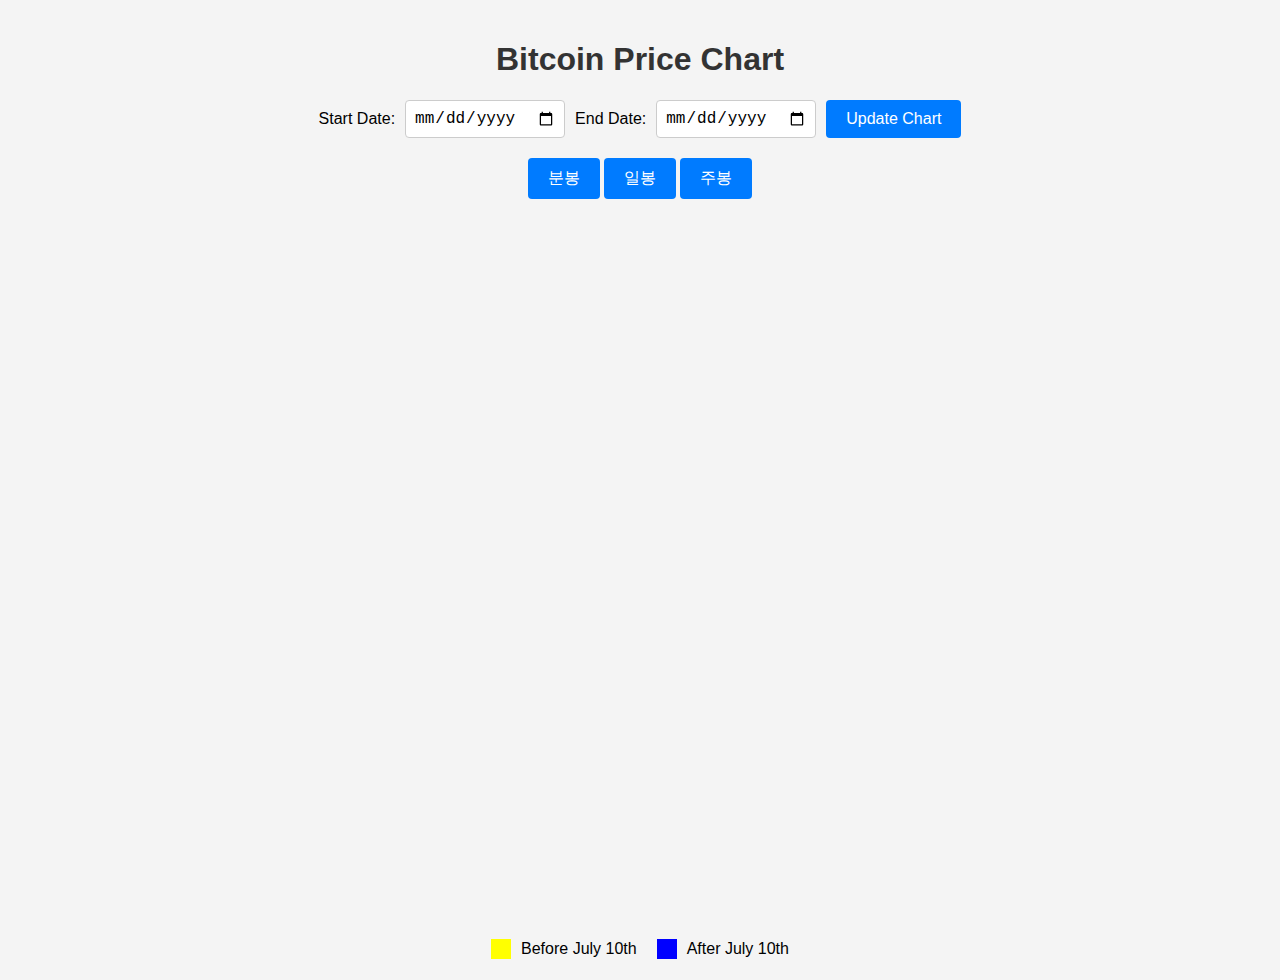
==== app/templates/visualization.html @ 61f28191 "add frontend" ====
<!DOCTYPE html>
<html lang="en">
<head>
    <meta charset="UTF-8">
    <meta name="viewport" content="width=device-width, initial-scale=1.0">
    <title>Candlestick Chart</title>
    <script src="https://cdn.plot.ly/plotly-latest.min.js"></script>
    <style>
        body {
            font-family: Arial, sans-serif;
            margin: 0;
            padding: 20px;
            background-color: #f4f4f4;
            display: flex;
            flex-direction: column;
            align-items: center;
        }

        h1 {
            color: #333;
        }

        #controls {
            margin-bottom: 20px;
            display: flex;
            gap: 10px;
            align-items: center;
        }

        input[type="date"] {
            padding: 8px;
            border: 1px solid #ccc;
            border-radius: 4px;
            font-size: 16px;
        }

        button {
            padding: 10px 20px;
            background-color: #007bff;
            color: white;
            border: none;
            border-radius: 4px;
            font-size: 16px;
            cursor: pointer;
            transition: background-color 0.3s ease;
        }

        button:hover {
            background-color: #0056b3;
        }

        #candlestick-chart {
            width: 100%;
            max-width: 1200px;
            height: 80vh; /* 화면 크기에 따라 반응형 크기 */
        }

        #legend {
            margin-top: 20px;
            display: flex;
            flex-direction: row;
            gap: 20px;
        }

        .legend-item {
            display: flex;
            align-items: center;
            gap: 10px;
        }

        .legend-color-box {
            width: 20px;
            height: 20px;
        }
    </style>
</head>
<body>
    <h1>Bitcoin Price Chart</h1>
    
    <div id="controls">
        <!-- 날짜 범위 선택 -->
        <label for="start-date">Start Date:</label>
        <input type="date" id="start-date">
        
        <label for="end-date">End Date:</label>
        <input type="date" id="end-date">
        
        <button onclick="updateChart()">Update Chart</button>
    </div>
    
    <div id="timeframe-controls">
        <button onclick="updateChart('minute')">분봉</button>
        <button onclick="updateChart('day')">일봉</button>
        <button onclick="updateChart('week')">주봉</button>
    </div>

    <div id="candlestick-chart"></div>

    <div id="legend">
        <div class="legend-item">
            <div class="legend-color-box" style="background-color: yellow;"></div>
            <span>Before July 10th</span>
        </div>
        <div class="legend-item">
            <div class="legend-color-box" style="background-color: blue;"></div>
            <span>After July 10th</span>
        </div>
    </div>
    
    <script>
        async function fetchData(startDate = null, endDate = null) {
            const response = await fetch('/predict');
            const json = await response.json();
            let data = json.data;

            // 날짜 범위가 설정되었을 때 데이터 필터링
            if (startDate && endDate) {
                data = data.filter(row => row.Date >= startDate && row.Date <= endDate);
            }

            return data;
        }

        function aggregateData(data, timeframe) {
            let aggregatedData = [];

            // 데이터 그룹화를 위한 기준 생성
            let currentGroup = null;
            let currentGroupData = {
                Date: null,
                Open: null,
                High: -Infinity,
                Low: Infinity,
                Close: null,
                Volume: 0
            };

            data.forEach(row => {
                const rowDate = new Date(row.Date);

                if (timeframe === 'minute') {
                    rowDate.setSeconds(0, 0);
                } else if (timeframe === 'day') {
                    rowDate.setHours(0, 0, 0, 0);
                } else if (timeframe === 'week') {
                    rowDate.setHours(0, 0, 0, 0);
                    rowDate.setDate(rowDate.getDate() - rowDate.getDay()); // 주간 데이터는 주 시작일로 설정
                }

                const groupIdentifier = rowDate.getTime(); // 현재 그룹을 식별하기 위한 고유 값

                if (currentGroup !== groupIdentifier) {
                    // 새로운 그룹을 시작
                    if (currentGroup !== null) {
                        aggregatedData.push(currentGroupData);
                    }
                    currentGroup = groupIdentifier;
                    currentGroupData = {
                        Date: rowDate.toISOString(),
                        Open: row.Open,
                        High: row.High,
                        Low: row.Low,
                        Close: row.Close,
                        Volume: row.Volume
                    };
                } else {
                    // 기존 그룹 업데이트
                    currentGroupData.High = Math.max(currentGroupData.High, row.High);
                    currentGroupData.Low = Math.min(currentGroupData.Low, row.Low);
                    currentGroupData.Close = row.Close;
                    currentGroupData.Volume += row.Volume;
                }
            });

            // 마지막 그룹 추가
            if (currentGroup !== null) {
                aggregatedData.push(currentGroupData);
            }

            return aggregatedData;
        }

        async function updateChart(timeframe = 'minute') {
            const startDate = document.getElementById('start-date').value;
            const endDate = document.getElementById('end-date').value;
            const data = await fetchData(startDate, endDate);
            const aggregatedData = aggregateData(data, timeframe);

            // 데이터가 충분한지 확인
            if (aggregatedData.length === 0) {
                document.getElementById('candlestick-chart').innerHTML = "<p>No data available for the selected date range.</p>";
                return;
            }

            const dates = aggregatedData.map(row => row.Date);
            const opens = aggregatedData.map(row => row.Open);
            const highs = aggregatedData.map(row => row.High);
            const lows = aggregatedData.map(row => row.Low);
            const closes = aggregatedData.map(row => row.Close);

            // 색상을 기준으로 데이터를 나누기 위한 기준 날짜 설정
            const splitDate = new Date("2024-07-10T00:00:00");

            const traceBefore = {
                x: dates.filter((date, i) => new Date(date) < splitDate),
                close: closes.filter((close, i) => new Date(dates[i]) < splitDate),
                decreasing: {line: {color: 'red'}},
                high: highs.filter((high, i) => new Date(dates[i]) < splitDate),
                increasing: {line: {color: 'green'}},
                line: {color: 'yellow'},  // 노란색으로 표시
                low: lows.filter((low, i) => new Date(dates[i]) < splitDate),
                open: opens.filter((open, i) => new Date(dates[i]) < splitDate),
                type: 'candlestick',
                xaxis: 'x',
                yaxis: 'y',
                name: 'Before July 10th'
            };

            const traceAfter = {
                x: dates.filter((date, i) => new Date(date) >= splitDate),
                close: closes.filter((close, i) => new Date(dates[i]) >= splitDate),
                decreasing: {line: {color: 'red'}},
                high: highs.filter((high, i) => new Date(dates[i]) >= splitDate),
                increasing: {line: {color: 'green'}},
                line: {color: 'blue'},  // 파란색으로 표시
                low: lows.filter((low, i) => new Date(dates[i]) >= splitDate),
                open: opens.filter((open, i) => new Date(dates[i]) >= splitDate),
                type: 'candlestick',
                xaxis: 'x',
                yaxis: 'y',
                name: 'After July 10th'
            };

            const layout = {
                title: 'Bitcoin Price',
                xaxis: {title: 'Date'},
                yaxis: {title: 'Price'},
                showlegend: true, // 범례 추가
                responsive: true  // 반응형 차트 설정
            };

            Plotly.newPlot('candlestick-chart', [traceBefore, traceAfter], layout);
        }

        // 페이지 로드 시 차트 초기화
        updateChart();
    </script>
</body>
</html>
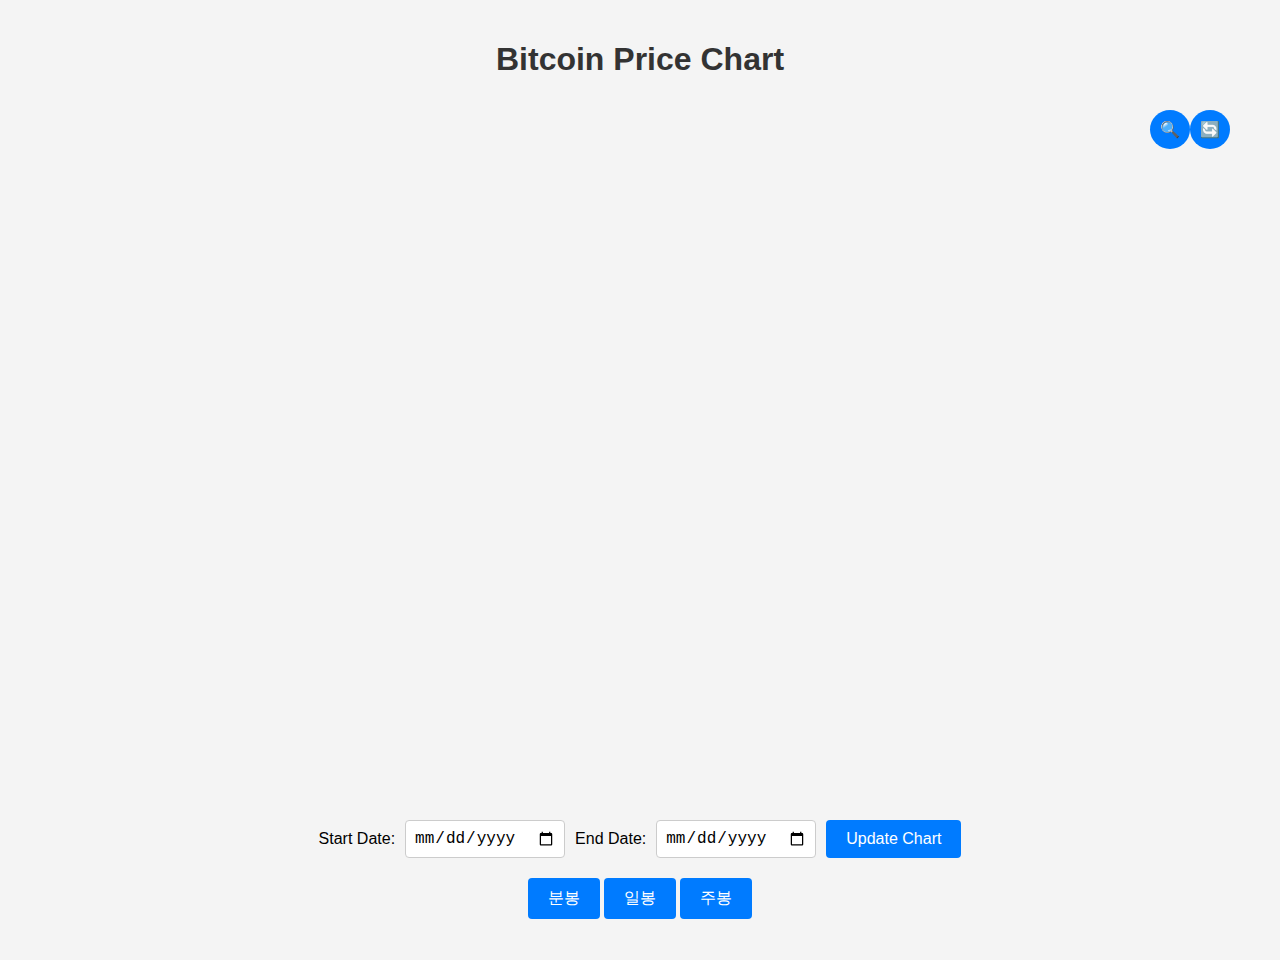
==== commit a90559d5: "change os" ====
--- a/app/templates/visualization.html
+++ b/app/templates/visualization.html
@@ -55,6 +55,10 @@
             height: 80vh; /* 화면 크기에 따라 반응형 크기 */
         }
 
+        #timeframe-controls {
+            margin-bottom: 20px;
+        }
+
         #legend {
             margin-top: 20px;
             display: flex;
@@ -71,14 +75,50 @@
         .legend-color-box {
             width: 20px;
             height: 20px;
+        }
+        #chart-container {
+        position: relative;
+        width: 100%;
+        max-width: 1200px;
+        height: 80vh;
+        margin: 0 auto;
+    }
+
+        /* 돋보기 및 축소 버튼을 차트의 오른쪽 위로 배치 */
+        #zoom-button, #reset-button {
+            position: absolute;
+            top: 10px;
+            padding: 10px;
+            background-color: #007bff;
+            color: white;
+            border: none;
+            border-radius: 50%;
+            font-size: 16px;
+            cursor: pointer;
+            z-index: 10; /* 버튼이 차트 위에 나타나도록 설정 */
+        }
+
+        #zoom-button {
+            right: 50px; /* 오른쪽에서 약간 왼쪽으로 */
+        }
+
+        #reset-button {
+            right: 10px; /* 오른쪽 끝에 위치 */
         }
     </style>
 </head>
 <body>
     <h1>Bitcoin Price Chart</h1>
-    
+    <!-- 차트 컨테이너 추가 -->
+    <div id="chart-container">
+        <!-- 돋보기 버튼 추가 -->
+        <button id="zoom-button" onclick="zoomToThreeMonths()">🔍</button>
+        <button id="reset-button" onclick="resetChart()">🔄</button>
+
+        <div id="candlestick-chart"></div>
+    </div>
+
     <div id="controls">
-        <!-- 날짜 범위 선택 -->
         <label for="start-date">Start Date:</label>
         <input type="date" id="start-date">
         
@@ -89,161 +129,91 @@
     </div>
     
     <div id="timeframe-controls">
-        <button onclick="updateChart('minute')">분봉</button>
-        <button onclick="updateChart('day')">일봉</button>
-        <button onclick="updateChart('week')">주봉</button>
+        <button onclick="setTimeframe('minute')">분봉</button>
+        <button onclick="setTimeframe('day')">일봉</button>
+        <button onclick="setTimeframe('week')">주봉</button>
     </div>
 
-    <div id="candlestick-chart"></div>
-
-    <div id="legend">
-        <div class="legend-item">
-            <div class="legend-color-box" style="background-color: yellow;"></div>
-            <span>Before July 10th</span>
-        </div>
-        <div class="legend-item">
-            <div class="legend-color-box" style="background-color: blue;"></div>
-            <span>After July 10th</span>
-        </div>
-    </div>
-    
     <script>
-        async function fetchData(startDate = null, endDate = null) {
-            const response = await fetch('/predict');
-            const json = await response.json();
-            let data = json.data;
-
-            // 날짜 범위가 설정되었을 때 데이터 필터링
-            if (startDate && endDate) {
-                data = data.filter(row => row.Date >= startDate && row.Date <= endDate);
-            }
-
-            return data;
-        }
-
-        function aggregateData(data, timeframe) {
-            let aggregatedData = [];
-
-            // 데이터 그룹화를 위한 기준 생성
-            let currentGroup = null;
-            let currentGroupData = {
-                Date: null,
-                Open: null,
-                High: -Infinity,
-                Low: Infinity,
-                Close: null,
-                Volume: 0
-            };
-
-            data.forEach(row => {
-                const rowDate = new Date(row.Date);
-
-                if (timeframe === 'minute') {
-                    rowDate.setSeconds(0, 0);
-                } else if (timeframe === 'day') {
-                    rowDate.setHours(0, 0, 0, 0);
-                } else if (timeframe === 'week') {
-                    rowDate.setHours(0, 0, 0, 0);
-                    rowDate.setDate(rowDate.getDate() - rowDate.getDay()); // 주간 데이터는 주 시작일로 설정
-                }
-
-                const groupIdentifier = rowDate.getTime(); // 현재 그룹을 식별하기 위한 고유 값
-
-                if (currentGroup !== groupIdentifier) {
-                    // 새로운 그룹을 시작
-                    if (currentGroup !== null) {
-                        aggregatedData.push(currentGroupData);
-                    }
-                    currentGroup = groupIdentifier;
-                    currentGroupData = {
-                        Date: rowDate.toISOString(),
-                        Open: row.Open,
-                        High: row.High,
-                        Low: row.Low,
-                        Close: row.Close,
-                        Volume: row.Volume
-                    };
-                } else {
-                    // 기존 그룹 업데이트
-                    currentGroupData.High = Math.max(currentGroupData.High, row.High);
-                    currentGroupData.Low = Math.min(currentGroupData.Low, row.Low);
-                    currentGroupData.Close = row.Close;
-                    currentGroupData.Volume += row.Volume;
-                }
-            });
-
-            // 마지막 그룹 추가
-            if (currentGroup !== null) {
-                aggregatedData.push(currentGroupData);
-            }
-
-            return aggregatedData;
-        }
-
-        async function updateChart(timeframe = 'minute') {
-            const startDate = document.getElementById('start-date').value;
-            const endDate = document.getElementById('end-date').value;
-            const data = await fetchData(startDate, endDate);
-            const aggregatedData = aggregateData(data, timeframe);
-
-            // 데이터가 충분한지 확인
-            if (aggregatedData.length === 0) {
-                document.getElementById('candlestick-chart').innerHTML = "<p>No data available for the selected date range.</p>";
-                return;
-            }
-
-            const dates = aggregatedData.map(row => row.Date);
-            const opens = aggregatedData.map(row => row.Open);
-            const highs = aggregatedData.map(row => row.High);
-            const lows = aggregatedData.map(row => row.Low);
-            const closes = aggregatedData.map(row => row.Close);
-
-            // 색상을 기준으로 데이터를 나누기 위한 기준 날짜 설정
-            const splitDate = new Date("2024-07-10T00:00:00");
-
-            const traceBefore = {
-                x: dates.filter((date, i) => new Date(date) < splitDate),
-                close: closes.filter((close, i) => new Date(dates[i]) < splitDate),
-                decreasing: {line: {color: 'red'}},
-                high: highs.filter((high, i) => new Date(dates[i]) < splitDate),
-                increasing: {line: {color: 'green'}},
-                line: {color: 'yellow'},  // 노란색으로 표시
-                low: lows.filter((low, i) => new Date(dates[i]) < splitDate),
-                open: opens.filter((open, i) => new Date(dates[i]) < splitDate),
-                type: 'candlestick',
-                xaxis: 'x',
-                yaxis: 'y',
-                name: 'Before July 10th'
-            };
-
-            const traceAfter = {
-                x: dates.filter((date, i) => new Date(date) >= splitDate),
-                close: closes.filter((close, i) => new Date(dates[i]) >= splitDate),
-                decreasing: {line: {color: 'red'}},
-                high: highs.filter((high, i) => new Date(dates[i]) >= splitDate),
-                increasing: {line: {color: 'green'}},
-                line: {color: 'blue'},  // 파란색으로 표시
-                low: lows.filter((low, i) => new Date(dates[i]) >= splitDate),
-                open: opens.filter((open, i) => new Date(dates[i]) >= splitDate),
-                type: 'candlestick',
-                xaxis: 'x',
-                yaxis: 'y',
-                name: 'After July 10th'
-            };
-
-            const layout = {
-                title: 'Bitcoin Price',
-                xaxis: {title: 'Date'},
-                yaxis: {title: 'Price'},
-                showlegend: true, // 범례 추가
-                responsive: true  // 반응형 차트 설정
-            };
-
-            Plotly.newPlot('candlestick-chart', [traceBefore, traceAfter], layout);
-        }
-
-        // 페이지 로드 시 차트 초기화
+let selectedTimeframe = 'week';
+let zoomedStartDate = null;
+let zoomedEndDate = null;
+
+function setTimeframe(timeframe) {
+    selectedTimeframe = timeframe;
+    if (zoomedStartDate && zoomedEndDate) {
+        // 최근 3개월의 데이터로 차트를 업데이트
+        updateChart(zoomedStartDate, zoomedEndDate);
+    } else {
         updateChart();
+    }
+}
+
+async function fetchData(startDate = null, endDate = null) {
+    let url = `/predict?timeframe=${selectedTimeframe}`;
+    if (startDate && endDate) {
+        url += `&start_date=${startDate}&end_date=${endDate}`;
+    }
+    const response = await fetch(url);
+    const json = await response.json();
+    return json.data;
+}
+
+async function updateChart(startDate = null, endDate = null) {
+    const data = await fetchData(startDate, endDate);
+
+    // 데이터가 충분한지 확인
+    if (data.length === 0) {
+        document.getElementById('candlestick-chart').innerHTML = "<p>No data available for the selected date range.</p>";
+        return;
+    }
+
+    const dates = data.map(row => row.Date);
+    const opens = data.map(row => row.Open);
+    const highs = data.map(row => row.High);
+    const lows = data.map(row => row.Low);
+    const closes = data.map(row => row.Close);
+
+    const trace = {
+        x: dates,
+        close: closes,
+        decreasing: {line: {color: 'red'}},
+        high: highs,
+        increasing: {line: {color: 'green'}},
+        low: lows,
+        open: opens,
+        type: 'candlestick',
+        xaxis: 'x',
+        yaxis: 'y'
+    };
+
+    const layout = {
+        title: `Bitcoin Price - ${selectedTimeframe.toUpperCase()}`,
+        xaxis: {title: 'Date'},
+        yaxis: {title: 'Price'},
+        showlegend: true,
+        responsive: true
+    };
+
+    Plotly.newPlot('candlestick-chart', [trace], layout);
+}
+
+async function zoomToThreeMonths() {
+    selectedTimeframe = 'day';  // 일봉으로 설정
+    const endDate = new Date();
+    const startDate = new Date();
+    startDate.setMonth(endDate.getMonth() - 3);
+
+    // 날짜를 'YYYY-MM-DD' 형식으로 변환
+    zoomedStartDate = startDate.toISOString().split('T')[0];
+    zoomedEndDate = endDate.toISOString().split('T')[0];
+
+    // 일봉으로 최근 3개월 데이터로 차트를 업데이트
+    updateChart(zoomedStartDate, zoomedEndDate);
+}
+
+// 페이지 로드 시 차트 초기화 (기본: 주봉, 최근 1년치 데이터)
+updateChart();
     </script>
 </body>
 </html>
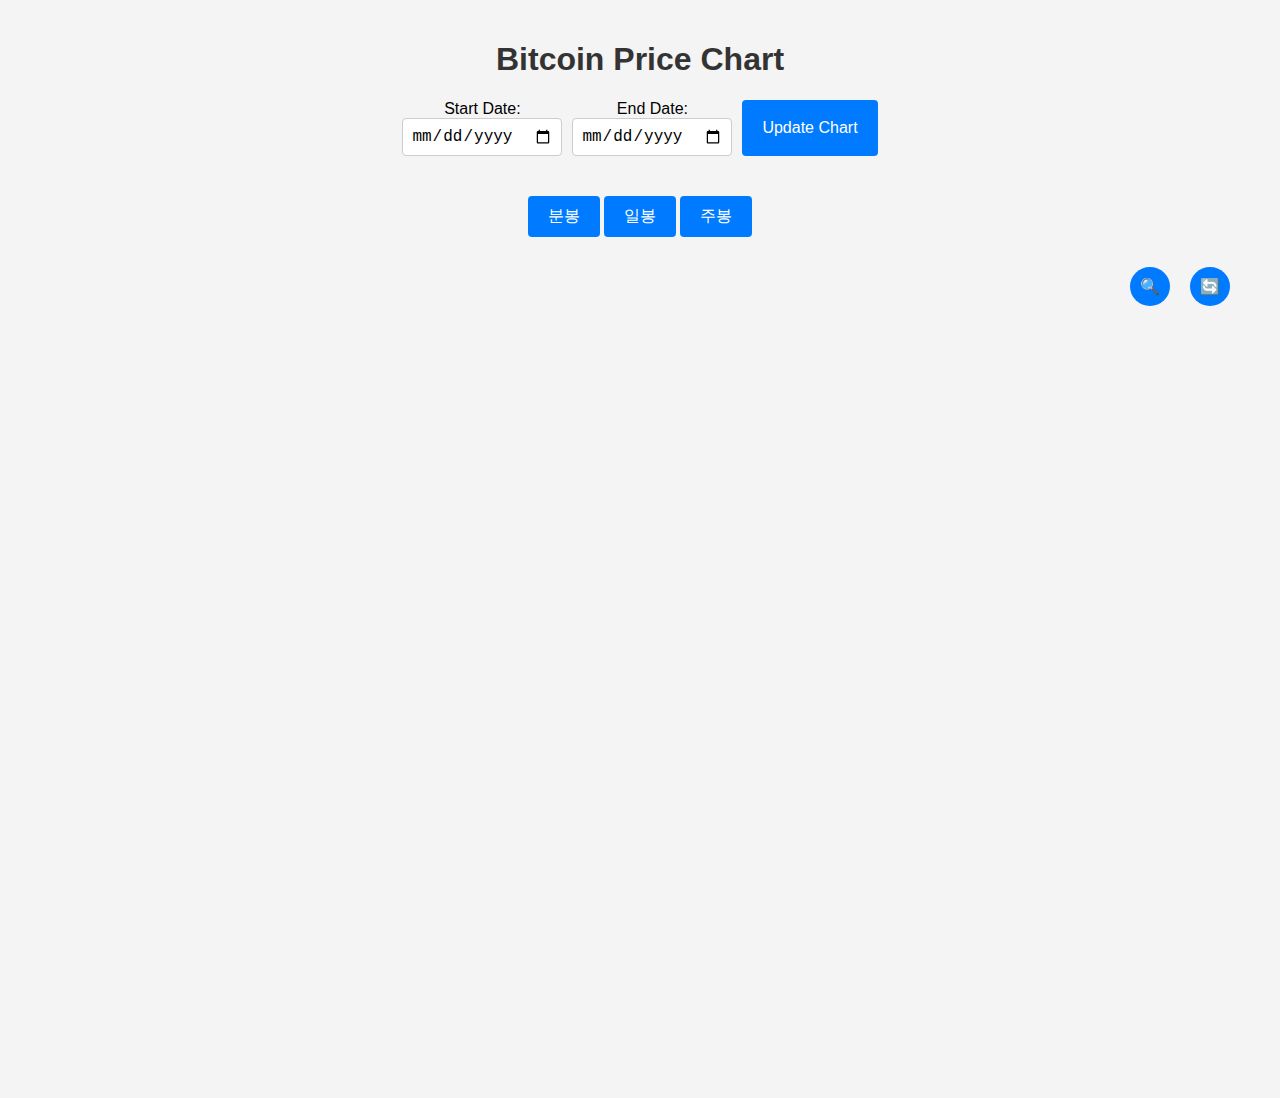
==== commit 077fbc04: "edit front end" ====
--- a/app/templates/visualization.html
+++ b/app/templates/visualization.html
@@ -77,12 +77,12 @@
             height: 20px;
         }
         #chart-container {
-        position: relative;
-        width: 100%;
-        max-width: 1200px;
-        height: 80vh;
-        margin: 0 auto;
-    }
+            position: relative;
+            width: 100%;
+            max-width: 1200px;
+            height: 80vh;
+            margin: 0 auto;
+        }
 
         /* 돋보기 및 축소 버튼을 차트의 오른쪽 위로 배치 */
         #zoom-button, #reset-button {
@@ -99,121 +99,217 @@
         }
 
         #zoom-button {
-            right: 50px; /* 오른쪽에서 약간 왼쪽으로 */
+            right: 70px; /* 오른쪽에서 약간 왼쪽으로 */
         }
 
         #reset-button {
             right: 10px; /* 오른쪽 끝에 위치 */
         }
+        #controls {
+    margin-bottom: 20px;
+    display: flex;
+    justify-content: center;
+    gap: 20px;
+    flex-wrap: wrap; /* 버튼과 입력 필드가 겹치지 않도록 수정 */
+}
+
+#candlestick-chart {
+    width: 100%;
+    max-width: 1200px;
+    height: 60vh; /* 차트 크기 조정 */
+}
+
+#rsi-chart {
+    width: 100%;
+    max-width: 1200px;
+    height: 30vh; /* RSI 차트 크기 조정 */
+    margin-top: 30px; /* 차트 간격 추가 */
+}
+
+#chart-container {
+    position: relative;
+    width: 100%;
+    max-width: 1200px;
+    margin: 0 auto;
+}
     </style>
 </head>
-<body>
+<body>    
     <h1>Bitcoin Price Chart</h1>
+    <div id="controls">
+        <div style="display: flex; flex-wrap: wrap; gap: 10px; justify-content: center;">
+            <div style="display: flex; flex-direction: column; align-items: center;">
+                <label for="start-date">Start Date:</label>
+                <input type="date" id="start-date">
+            </div>
+            
+            <div style="display: flex; flex-direction: column; align-items: center;">
+                <label for="end-date">End Date:</label>
+                <input type="date" id="end-date">
+            </div>
+            
+            <button onclick="updateChart()">Update Chart</button>
+        </div>
+    </div>
+
+    <div id="timeframe-controls" style="text-align: center; margin-top: 20px;">
+        <button onclick="setTimeframe('minute')">분봉</button>
+        <button onclick="setTimeframe('day')">일봉</button>
+        <button onclick="setTimeframe('week')">주봉</button>
+    </div>
     <!-- 차트 컨테이너 추가 -->
     <div id="chart-container">
         <!-- 돋보기 버튼 추가 -->
         <button id="zoom-button" onclick="zoomToThreeMonths()">🔍</button>
+        <!-- 축소 버튼 추가 -->
         <button id="reset-button" onclick="resetChart()">🔄</button>
-
         <div id="candlestick-chart"></div>
+        <div id="rsi-chart" style="margin-top: 30px;"></div> <!-- RSI 차트를 위한 div 추가 -->
     </div>
 
-    <div id="controls">
-        <label for="start-date">Start Date:</label>
-        <input type="date" id="start-date">
-        
-        <label for="end-date">End Date:</label>
-        <input type="date" id="end-date">
-        
-        <button onclick="updateChart()">Update Chart</button>
-    </div>
     
-    <div id="timeframe-controls">
-        <button onclick="setTimeframe('minute')">분봉</button>
-        <button onclick="setTimeframe('day')">일봉</button>
-        <button onclick="setTimeframe('week')">주봉</button>
-    </div>
-
     <script>
-let selectedTimeframe = 'week';
-let zoomedStartDate = null;
-let zoomedEndDate = null;
-
-function setTimeframe(timeframe) {
-    selectedTimeframe = timeframe;
-    if (zoomedStartDate && zoomedEndDate) {
-        // 최근 3개월의 데이터로 차트를 업데이트
-        updateChart(zoomedStartDate, zoomedEndDate);
-    } else {
+        let selectedTimeframe = 'week';
+        let zoomedStartDate = null;
+        let zoomedEndDate = null;
+
+        function setTimeframe(timeframe) {
+            selectedTimeframe = timeframe;
+            if (zoomedStartDate && zoomedEndDate) {
+                updateChart(zoomedStartDate, zoomedEndDate);
+            } else {
+                updateChart();
+            }
+        }
+
+        async function fetchData(startDate = null, endDate = null) {
+            let url = `/predict?timeframe=${selectedTimeframe}`;
+            if (startDate && endDate) {
+                url += `&start_date=${startDate}&end_date=${endDate}`;
+            }
+            const response = await fetch(url);
+            const json = await response.json();
+            return json.data;
+        }
+
+        async function updateChart(startDate = null, endDate = null) {
+            const selectedStartDate = document.getElementById('start-date').value || startDate;
+            const selectedEndDate = document.getElementById('end-date').value || endDate;
+
+            const data = await fetchData(selectedStartDate, selectedEndDate);
+
+            if (data.length === 0) {
+                document.getElementById('candlestick-chart').innerHTML = "<p>No data available for the selected date range.</p>";
+                return;
+            }
+
+            const dates = data.map(row => row.Date);
+            const opens = data.map(row => row.Open);
+            const highs = data.map(row => row.High);
+            const lows = data.map(row => row.Low);
+            const closes = data.map(row => row.Close);
+            const volumes = data.map(row => row.Volume);
+            const ma20 = data.map(row => row.MA20);
+            const ma60 = data.map(row => row.MA60);
+            const rsi = data.map(row => row.RSI);
+
+            const traceCandlestick = {
+                x: dates,
+                close: closes,
+                decreasing: {line: {color: 'red'}},
+                high: highs,
+                increasing: {line: {color: 'blue'}},
+                low: lows,
+                open: opens,
+                type: 'candlestick',
+                xaxis: 'x',
+                yaxis: 'y'
+            };
+
+            const traceVolume = {
+                x: dates,
+                y: volumes,
+                type: 'bar',
+                yaxis: 'y2',
+                marker: {color: 'rgba(100, 150, 250, 0.4)'},
+                name: 'Volume'
+            };
+
+            const traceMA20 = {
+                x: dates,
+                y: ma20,
+                type: 'scatter',
+                mode: 'lines',
+                line: {color: 'blue'},
+                name: 'MA20'
+            };
+
+            const traceMA60 = {
+                x: dates,
+                y: ma60,
+                type: 'scatter',
+                mode: 'lines',
+                line: {color: 'orange'},
+                name: 'MA60'
+            };
+
+
+            const traceRSI = {
+                x: dates,
+                y: rsi,
+                type: 'scatter',
+                mode: 'lines',
+                line: {color: 'purple'},
+                name: 'RSI'
+            };
+            const layoutCandlestick = {
+                title: `Bitcoin Price - ${selectedTimeframe.toUpperCase()}`,
+                xaxis: {title: 'Date'},
+                yaxis: {title: 'Price'},
+                // yaxis2: {title: 'Volume', overlaying: 'y', side: 'right'},
+                showlegend: true,
+                responsive: true,
+                height: 450, // 캔들 차트의 높이 조정
+            };
+
+
+            const layoutRSI = {
+                title: 'RSI',
+                xaxis: {title: 'Date'},
+                yaxis: {title: 'RSI', range: [0, 100]},
+                showlegend: true,
+                responsive: true,
+                height: 200,
+                margin: {
+                    t: 20,
+                    b: 20
+                }
+            };
+
+        Plotly.newPlot('candlestick-chart', [traceCandlestick,traceMA20, traceMA60], layoutCandlestick);
+        Plotly.newPlot('rsi-chart', [traceRSI], layoutRSI);}
+
+        async function zoomToThreeMonths() {
+            selectedTimeframe = 'day';
+            const endDate = new Date();
+            const startDate = new Date();
+            startDate.setMonth(endDate.getMonth() - 3);
+
+            zoomedStartDate = startDate.toISOString().split('T')[0];
+            zoomedEndDate = endDate.toISOString().split('T')[0];
+
+            updateChart(zoomedStartDate, zoomedEndDate);
+        }
+
+        async function resetChart() {
+            selectedTimeframe = 'week';
+            zoomedStartDate = null;
+            zoomedEndDate = null;
+
+            updateChart();
+        }
+
         updateChart();
-    }
-}
-
-async function fetchData(startDate = null, endDate = null) {
-    let url = `/predict?timeframe=${selectedTimeframe}`;
-    if (startDate && endDate) {
-        url += `&start_date=${startDate}&end_date=${endDate}`;
-    }
-    const response = await fetch(url);
-    const json = await response.json();
-    return json.data;
-}
-
-async function updateChart(startDate = null, endDate = null) {
-    const data = await fetchData(startDate, endDate);
-
-    // 데이터가 충분한지 확인
-    if (data.length === 0) {
-        document.getElementById('candlestick-chart').innerHTML = "<p>No data available for the selected date range.</p>";
-        return;
-    }
-
-    const dates = data.map(row => row.Date);
-    const opens = data.map(row => row.Open);
-    const highs = data.map(row => row.High);
-    const lows = data.map(row => row.Low);
-    const closes = data.map(row => row.Close);
-
-    const trace = {
-        x: dates,
-        close: closes,
-        decreasing: {line: {color: 'red'}},
-        high: highs,
-        increasing: {line: {color: 'green'}},
-        low: lows,
-        open: opens,
-        type: 'candlestick',
-        xaxis: 'x',
-        yaxis: 'y'
-    };
-
-    const layout = {
-        title: `Bitcoin Price - ${selectedTimeframe.toUpperCase()}`,
-        xaxis: {title: 'Date'},
-        yaxis: {title: 'Price'},
-        showlegend: true,
-        responsive: true
-    };
-
-    Plotly.newPlot('candlestick-chart', [trace], layout);
-}
-
-async function zoomToThreeMonths() {
-    selectedTimeframe = 'day';  // 일봉으로 설정
-    const endDate = new Date();
-    const startDate = new Date();
-    startDate.setMonth(endDate.getMonth() - 3);
-
-    // 날짜를 'YYYY-MM-DD' 형식으로 변환
-    zoomedStartDate = startDate.toISOString().split('T')[0];
-    zoomedEndDate = endDate.toISOString().split('T')[0];
-
-    // 일봉으로 최근 3개월 데이터로 차트를 업데이트
-    updateChart(zoomedStartDate, zoomedEndDate);
-}
-
-// 페이지 로드 시 차트 초기화 (기본: 주봉, 최근 1년치 데이터)
-updateChart();
     </script>
 </body>
-</html>
+</html>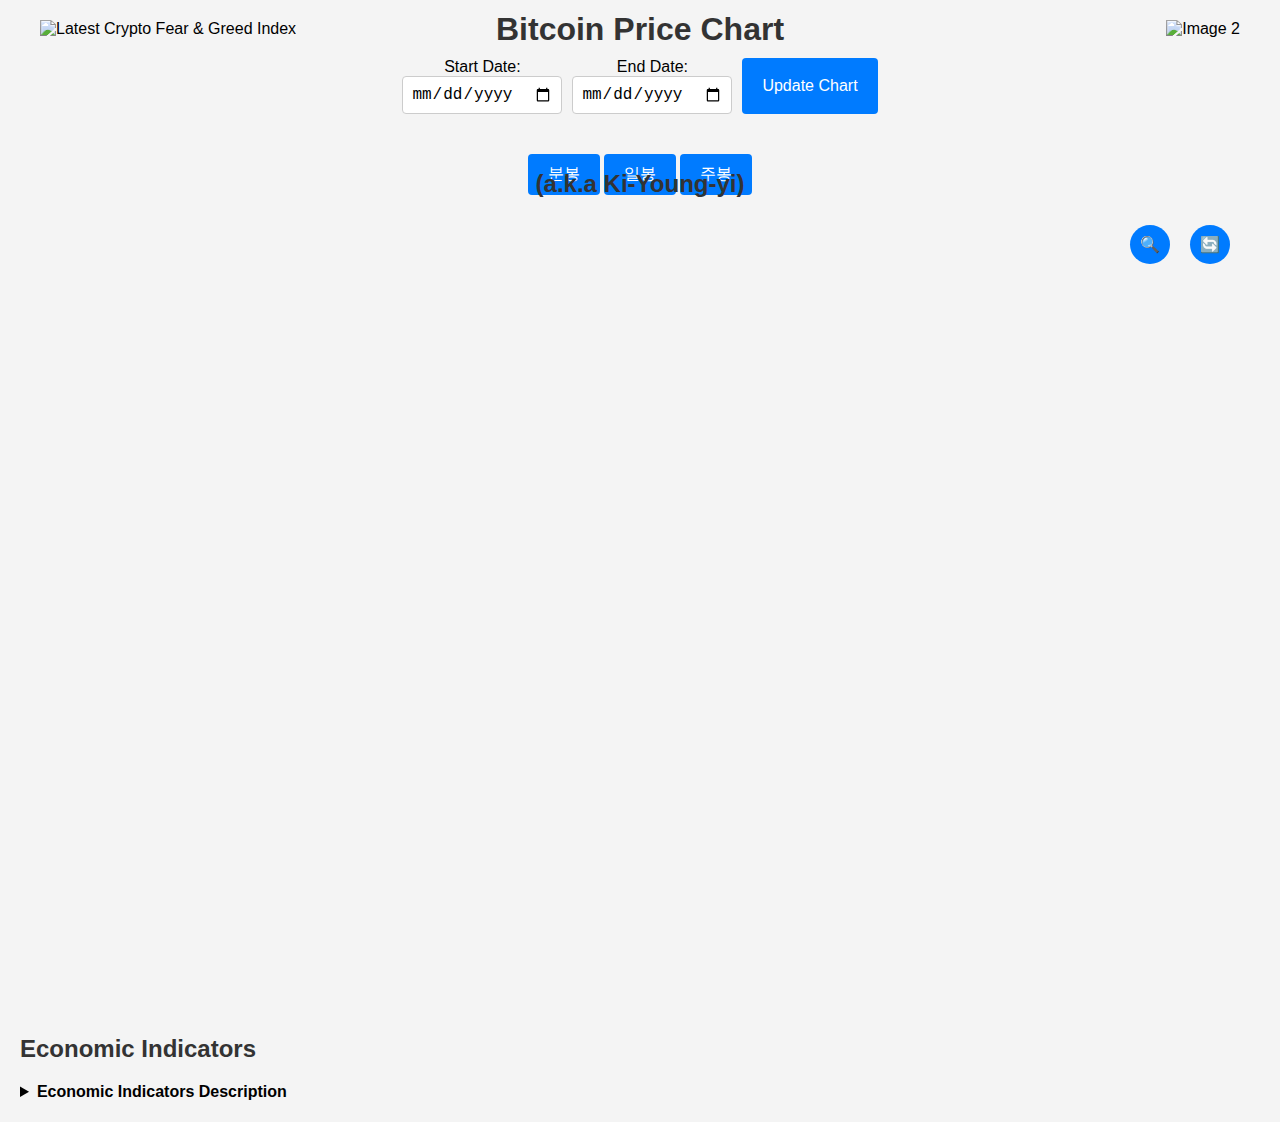
==== commit 32190aea: "integration" ====
--- a/app/templates/visualization.html
+++ b/app/templates/visualization.html
@@ -16,8 +16,38 @@
             align-items: center;
         }
 
-        h1 {
+        h1, h2 {
             color: #333;
+        }
+        /* 제목과 이미지를 포함하는 컨테이너 */
+        #header-container {
+            display: flex;
+            align-items: center;
+            justify-content: space-between; /* 좌우로 이미지 정렬 */
+            width: 100%;
+            max-width: 1200px;
+            margin-bottom: 20px;
+            position: relative;
+        }
+
+        #header-container h1 {
+            position: absolute;
+            left: 50%;
+            transform: translateX(-50%);
+            margin: 0;
+        }
+
+        #header-container h2 {
+            position: absolute;
+            left: 50%;
+            transform: translateX(-50%);
+            margin: 0;
+            top: 150px; 
+        }
+
+        #header-container img {
+            max-height: 250px;
+            width: auto;
         }
 
         #controls {
@@ -76,6 +106,7 @@
             width: 20px;
             height: 20px;
         }
+
         #chart-container {
             position: relative;
             width: 100%;
@@ -105,37 +136,135 @@
         #reset-button {
             right: 10px; /* 오른쪽 끝에 위치 */
         }
+
         #controls {
-    margin-bottom: 20px;
-    display: flex;
-    justify-content: center;
-    gap: 20px;
-    flex-wrap: wrap; /* 버튼과 입력 필드가 겹치지 않도록 수정 */
-}
-
-#candlestick-chart {
-    width: 100%;
-    max-width: 1200px;
-    height: 60vh; /* 차트 크기 조정 */
-}
-
-#rsi-chart {
-    width: 100%;
-    max-width: 1200px;
-    height: 30vh; /* RSI 차트 크기 조정 */
-    margin-top: 30px; /* 차트 간격 추가 */
-}
-
-#chart-container {
-    position: relative;
-    width: 100%;
-    max-width: 1200px;
-    margin: 0 auto;
-}
+            margin-bottom: 20px;
+            display: flex;
+            justify-content: center;
+            gap: 20px;
+            flex-wrap: wrap; /* 버튼과 입력 필드가 겹치지 않도록 수정 */
+        }
+
+        #candlestick-chart {
+            width: 100%;
+            max-width: 1200px;
+            height: 60vh; /* 차트 크기 조정 */
+        }
+
+        #rsi-chart {
+            width: 100%;
+            max-width: 1200px;
+            height: 30vh; /* RSI 차트 크기 조정 */
+            margin-top: 30px; /* 차트 간격 추가 */
+        }
+
+        #chart-container {
+            position: relative;
+            width: 100%;
+            max-width: 1200px;
+            margin: 0 auto;
+        }
+
+        /* 테이블 스타일 */
+        table {
+            width: 100%;
+            border-collapse: collapse;
+            margin-top: 20px;
+        }
+
+        th, td {
+            border: 1px solid #ccc;
+            padding: 8px;
+            text-align: center;
+        }
+
+        th {
+            background-color: #f2f2f2;
+        }
+
+        details {
+            margin-top: 20px;
+            width: 100%;
+        }
+
+        summary {
+            font-size: 16px;
+            font-weight: bold;
+            cursor: pointer;
+        }
+
+        p {
+            margin-left: 20px;
+            line-height: 1.6;
+        }
+
+        #economic-indicators {
+            margin-top: 80px; /* 간격 조정 */
+            width: 100%;
+        }
+
+        details {
+            margin-top: 20px;
+            width: 100%;
+        }
+
+        summary {
+            font-size: 16px;
+            font-weight: bold;
+            cursor: pointer;
+        }
+
+        p {
+            margin-left: 20px;
+            line-height: 1.6;
+        }
+        .styled-table {
+        border-collapse: collapse;
+        margin: 25px 0;
+        font-size: 1.0em;
+        font-family: Arial, sans-serif;
+        width: 100%;
+        box-shadow: 0 0 20px rgba(0, 0, 0, 0.15);
+    }
+
+    .styled-table th, .styled-table td {
+        padding: 12px 15px;
+        text-align: left;
+    }
+
+    .styled-table th {
+        background-color: #007BFF;  /* 헤더 배경색을 푸른색으로 설정 */
+        color: #ffffff;
+        font-weight: bold;
+    }
+
+    .styled-table tr {
+        border-bottom: 1px solid #dddddd;
+    }
+
+    .styled-table tr:nth-of-type(even) {
+        background-color: #f3f3f3;
+    }
+
+    .styled-table tr:last-of-type {
+        border-bottom: 2px solid #007BFF;  /* 하단 테두리 색상을 푸른색으로 설정 */
+    }
+
+    .styled-table tr:hover {
+        background-color: #e0f0ff;  /* 행을 마우스로 오버할 때 푸른색으로 변경 */
+    }
     </style>
 </head>
 <body>    
-    <h1>Bitcoin Price Chart</h1>
+    <!-- 제목과 이미지를 포함하는 헤더 컨테이너 -->
+    <div id="header-container">
+        <img src="https://alternative.me/crypto/fear-and-greed-index.png" alt="Latest Crypto Fear & Greed Index">
+        <h1>Bitcoin Price Chart</h1>
+        <h2>(a.k.a Ki-Young-yi)</h2>
+        <img src="https://encrypted-tbn0.gstatic.com/images?q=tbn:ANd9GcRBK7jXDEDhuRqWVx8oT6UJIOx-DswE6B7KBg&s" alt="Image 2"/> 
+    </div>
+
+    <!-- 컨트롤 패널 -->
     <div id="controls">
         <div style="display: flex; flex-wrap: wrap; gap: 10px; justify-content: center;">
             <div style="display: flex; flex-direction: column; align-items: center;">
@@ -152,22 +281,64 @@
         </div>
     </div>
 
+    <!-- 타임프레임 컨트롤 -->
     <div id="timeframe-controls" style="text-align: center; margin-top: 20px;">
         <button onclick="setTimeframe('minute')">분봉</button>
         <button onclick="setTimeframe('day')">일봉</button>
         <button onclick="setTimeframe('week')">주봉</button>
     </div>
-    <!-- 차트 컨테이너 추가 -->
+
+    <!-- 차트 컨테이너 -->
     <div id="chart-container">
-        <!-- 돋보기 버튼 추가 -->
         <button id="zoom-button" onclick="zoomToThreeMonths()">🔍</button>
-        <!-- 축소 버튼 추가 -->
         <button id="reset-button" onclick="resetChart()">🔄</button>
         <div id="candlestick-chart"></div>
-        <div id="rsi-chart" style="margin-top: 30px;"></div> <!-- RSI 차트를 위한 div 추가 -->
+        <div id="rsi-chart"></div> <!-- RSI 차트를 위한 div -->
     </div>
 
+    <!-- 경제 지표 섹션 -->
+    <div id="economic-indicators">
+        <h2>Economic Indicators</h2>
+        <div id="indicators-table"></div>
+        
+        <!-- 경제 지표 설명 섹션 -->
+        <details>
+            <summary>Economic Indicators Description</summary>
+            <p><strong>Yahoo Indicators (야후 경제지표)</strong></p>
+            <p>S&P 500 Index (^GSPC): 미국 주식 시장의 대표적인 지수로, S&P 500 지수는 미국 대형 상장 기업 500개의 주가를 종합해 산출됩니다.</p>
+            <p>NASDAQ Composite (^IXIC): 나스닥 시장에 상장된 모든 주식을 포함하는 지수로, 기술주 중심의 지수입니다.</p>
+            <p>Gold Futures (GC=F): 금 선물의 가격으로, 금의 미래 가격에 대한 계약을 나타냅니다.</p>
+            <p>CBOE Volatility Index (^VIX): 주식 시장의 변동성을 나타내는 지수로, "공포 지수"라고도 불리며 시장의 불안감을 측정합니다.</p>
+            <p>10-Year Treasury Yield (^TNX): 미국 10년 만기 국채의 수익률로, 장기 금리의 기준이 됩니다.</p>
+            <p>Crude Oil Prices (CL=F): 원유 선물 가격으로, 원유의 미래 가격에 대한 계약을 나타냅니다.</p>
+            <p>EUR/USD Exchange Rate (EURUSD=X): 유로와 미국 달러 간의 환율을 나타냅니다.</p>
+            <p>Brent Crude Oil Prices (BZ=F): 브렌트유 선물 가격으로, 북해에서 생산된 원유의 미래 가격을 나타냅니다.</p>
+            <p>Shanghai Composite Index (000001.SS): 중국 상하이 증권거래소에 상장된 모든 주식을 포함하는 지수입니다.</p>
+            <p>Nikkei 225 (^N225): 일본 도쿄 증권거래소에 상장된 225개의 주요 기업 주식을 포함하는 지수입니다.</p>
+            <p>FTSE 100 Index (^FTSE): 영국 런던 증권거래소에 상장된 100대 대기업의 주식을 포함하는 지수입니다.</p>
+            <p>Euro Stoxx 50 Index (^STOXX50E): 유로존 내 50개의 주요 상장 기업의 주가를 포함하는 유럽 지수입니다.</p>
+            <p>Copper Futures (HG=F): 구리 선물 가격으로, 구리의 미래 가격에 대한 계약을 나타냅니다.</p>
+            <p>USD/JPY Exchange Rate (JPY=X): 미국 달러와 일본 엔 간의 환율을 나타냅니다.</p>
+            <p><strong>FRED Indicators (FRED 경제지표)</strong></p>
+            <p>M1 Money Stock (M1SL): 통화 공급량 지표로, 현금과 요구불예금을 포함한 돈의 총량입니다.</p>
+            <p>Consumer Price Index (CPILFESL): 소비자물가지수로, 소비자들이 구매하는 상품과 서비스의 평균 가격 변동을 측정합니다.</p>
+            <p>Total Nonfarm Payroll (PAYEMS): 미국의 비농업 부문 일자리 수를 나타내며, 고용 시장의 상태를 평가하는 주요 지표입니다.</p>
+            <p>Industrial Production Index (INDPRO): 산업 생산 지수로, 제조업, 광업, 전력 및 가스 등의 산업에서 생산된 총 생산량을 나타냅니다.</p>
+            <p>Unemployment Rate (UNRATE): 실업률로, 경제 활동에 참가하는 사람들 중 실업 상태에 있는 비율을 나타냅니다.</p>
+            <p>Commercial and Industrial Loans (BUSLOANS): 기업과 산업 부문에 대한 대출 총액을 나타냅니다.</p>
+            <p>M2 Money Stock (M2SL): M1에 저축성 예금, 소액 정기 예금 등을 더한 통화 공급량 지표입니다.</p>
+            <p>US Dollar to Japanese Yen Exchange Rate (DEXJPUS): 미국 달러와 일본 엔 간의 환율을 나타냅니다.</p>
+            <p>Dow Jones Industrial Average (DJIA): 다우존스 산업평균지수로, 미국의 30대 대기업의 주가를 포함한 대표적인 주가 지수입니다.</p>
+            <p>Federal Funds Rate (FEDFUNDS): 연방기금 금리로, 미국 연방준비제도가 정하는 단기 이자율입니다.</p>
+            <p>CBOE Volatility Index (VIXCLS): CBOE 변동성 지수로, 주식 시장의 변동성을 측정합니다.</p>
+            <p>10-Year Treasury Constant Maturity Rate (GS10): 미국 10년 만기 국채의 상환 기간별 수익률을 나타냅니다.</p>
+            <p>Crude Oil Prices: West Texas Intermediate (WTI) (DCOILWTICO): 서부 텍사스산 원유의 가격을 나타냅니다.</p>
+            <p><strong>value:</strong> 공포지수</p>
+            <p><strong>value_calssification(1~5):</strong> 5일수록 탐욕, 1일수록 공포</p>
+        </details>
+    </div>
     
+    <!-- JavaScript -->
     <script>
         let selectedTimeframe = 'week';
         let zoomedStartDate = null;
@@ -182,112 +353,161 @@
             }
         }
 
-        async function fetchData(startDate = null, endDate = null) {
-            let url = `/predict?timeframe=${selectedTimeframe}`;
-            if (startDate && endDate) {
-                url += `&start_date=${startDate}&end_date=${endDate}`;
+        async function fetchEconomicIndicators() {
+    try {
+        const response = await fetch('/data');  // FastAPI에서 데이터를 가져오는 엔드포인트
+        const jsonResponse = await response.json();
+        const data = jsonResponse;  // jsonResponse.data 대신 jsonResponse를 사용
+
+        if (!data || Object.keys(data).length === 0) {
+            document.getElementById('indicators-table').innerHTML = "<p>No data available.</p>";
+            return;
+        }
+
+        let table = "<table class='styled-table'>";
+        const headers = Object.keys(data);
+
+        // 각 행에 5개의 항목을 포함하는 구조로 만들기
+        for (let i = 0; i < headers.length; i += 5) {
+            table += "<tr>";
+            // 헤더 행 생성
+            for (let j = i; j < i + 5 && j < headers.length; j++) {
+                table += `<th>${headers[j]}</th>`;
             }
-            const response = await fetch(url);
-            const json = await response.json();
-            return json.data;
-        }
-
-        async function updateChart(startDate = null, endDate = null) {
-            const selectedStartDate = document.getElementById('start-date').value || startDate;
-            const selectedEndDate = document.getElementById('end-date').value || endDate;
-
-            const data = await fetchData(selectedStartDate, selectedEndDate);
-
-            if (data.length === 0) {
-                document.getElementById('candlestick-chart').innerHTML = "<p>No data available for the selected date range.</p>";
-                return;
+            table += "</tr><tr>";
+            // 데이터 행 생성
+            for (let j = i; j < i + 5 && j < headers.length; j++) {
+                table += `<td>${data[headers[j]]}</td>`;
             }
-
-            const dates = data.map(row => row.Date);
-            const opens = data.map(row => row.Open);
-            const highs = data.map(row => row.High);
-            const lows = data.map(row => row.Low);
-            const closes = data.map(row => row.Close);
-            const volumes = data.map(row => row.Volume);
-            const ma20 = data.map(row => row.MA20);
-            const ma60 = data.map(row => row.MA60);
-            const rsi = data.map(row => row.RSI);
-
-            const traceCandlestick = {
-                x: dates,
-                close: closes,
-                decreasing: {line: {color: 'red'}},
-                high: highs,
-                increasing: {line: {color: 'blue'}},
-                low: lows,
-                open: opens,
-                type: 'candlestick',
-                xaxis: 'x',
-                yaxis: 'y'
-            };
-
-            const traceVolume = {
-                x: dates,
-                y: volumes,
-                type: 'bar',
-                yaxis: 'y2',
-                marker: {color: 'rgba(100, 150, 250, 0.4)'},
-                name: 'Volume'
-            };
-
-            const traceMA20 = {
-                x: dates,
-                y: ma20,
-                type: 'scatter',
-                mode: 'lines',
-                line: {color: 'blue'},
-                name: 'MA20'
-            };
-
-            const traceMA60 = {
-                x: dates,
-                y: ma60,
-                type: 'scatter',
-                mode: 'lines',
-                line: {color: 'orange'},
-                name: 'MA60'
-            };
-
-
-            const traceRSI = {
-                x: dates,
-                y: rsi,
-                type: 'scatter',
-                mode: 'lines',
-                line: {color: 'purple'},
-                name: 'RSI'
-            };
-            const layoutCandlestick = {
-                title: `Bitcoin Price - ${selectedTimeframe.toUpperCase()}`,
-                xaxis: {title: 'Date'},
-                yaxis: {title: 'Price'},
-                // yaxis2: {title: 'Volume', overlaying: 'y', side: 'right'},
-                showlegend: true,
-                responsive: true,
-                height: 450, // 캔들 차트의 높이 조정
-            };
-
-
-            const layoutRSI = {
-                title: 'RSI',
-                xaxis: {title: 'Date'},
-                yaxis: {title: 'RSI', range: [0, 100]},
-                showlegend: true,
-                responsive: true,
-                height: 200,
-                margin: {
-                    t: 20,
-                    b: 20
-                }
-            };
-
-        Plotly.newPlot('candlestick-chart', [traceCandlestick,traceMA20, traceMA60], layoutCandlestick);
-        Plotly.newPlot('rsi-chart', [traceRSI], layoutRSI);}
+            table += "</tr>";
+        }
+
+        table += "</table>";
+        document.getElementById('indicators-table').innerHTML = table;
+
+    } catch (error) {
+        console.error("Error fetching economic indicators:", error);
+        document.getElementById('indicators-table').innerHTML = "<p>Error loading data.</p>";
+    }
+}
+
+async function updateChart(startDate = '2023-07-31', endDate = '2024-7-31') {
+    const selectedStartDate = document.getElementById('start-date').value || startDate;
+    const selectedEndDate = document.getElementById('end-date').value || endDate;
+
+    const response = await fetch(`/predict?timeframe=${selectedTimeframe}&start_date=${selectedStartDate}&end_date=${selectedEndDate}`);
+    const json = await response.json();
+
+    const trueValueData = json.true_value;
+    const predictData = json.predict;
+
+    if (trueValueData.length === 0) {
+        document.getElementById('candlestick-chart').innerHTML = "<p>No data available for the selected date range.</p>";
+        return;
+    }
+
+    const dates = trueValueData.map(row => row.Date);
+    const opens = trueValueData.map(row => row.Open);
+    const highs = trueValueData.map(row => row.High);
+    const lows = trueValueData.map(row => row.Low);
+    const closes = trueValueData.map(row => row.Close);
+    const volumes = trueValueData.map(row => row.Volume);
+    const ma20 = trueValueData.map(row => row.MA20);
+    const ma60 = trueValueData.map(row => row.MA60);
+    const rsi = trueValueData.map(row => row.RSI);
+
+    const predictDates = predictData.map(row => row.Date);
+    const predictCloses = predictData.map(row => row.predicted_price);
+
+    const traceCandlestick = {
+        x: dates,
+        close: closes,
+        decreasing: {line: {color: 'red'}},
+        high: highs,
+        increasing: {line: {color: 'blue'}},
+        low: lows,
+        open: opens,
+        type: 'candlestick',
+        xaxis: 'x',
+        yaxis: 'y'
+    };
+
+    const traceVolume = {
+        x: dates,
+        y: volumes,
+        type: 'bar',
+        yaxis: 'y2',
+        marker: {color: 'rgba(100, 150, 250, 0.4)'},
+        name: 'Volume'
+    };
+
+    const traceMA20 = {
+        x: dates,
+        y: ma20,
+        type: 'scatter',
+        mode: 'lines',
+        line: {color: 'blue'},
+        name: 'MA20'
+    };
+
+    const traceMA60 = {
+        x: dates,
+        y: ma60,
+        type: 'scatter',
+        mode: 'lines',
+        line: {color: 'orange'},
+        name: 'MA60'
+    };
+
+    const tracePredict = {
+        x: predictDates,
+        y: predictCloses,
+        type: 'scatter',
+        mode: 'markers',
+        marker: {color: 'green', size: 8},
+        name: 'Predicted'
+    };
+
+    const traceRSI = {
+        x: dates,
+        y: rsi,
+        type: 'scatter',
+        mode: 'lines',
+        line: {color: 'purple'},
+        name: 'RSI'
+    };
+
+    const layoutCandlestick = {
+        title: `Bitcoin Price - ${selectedTimeframe.toUpperCase()}`,
+        xaxis: {title: 'Date'},
+        yaxis: {title: 'Price'},
+        showlegend: true,
+        responsive: true,
+        height: 450, // 캔들 차트의 높이 조정
+    };
+
+    const layoutRSI = {
+        title: 'RSI',
+        xaxis: {title: 'Date'},
+        yaxis: {
+            title: 'RSI',
+            range: [0, 100],
+            tickvals: [0, 30, 50, 70, 100],
+            ticktext: ['0', '30', '50', '70', '100'],
+        },
+        showlegend: true,
+        responsive: true,
+        height: 200,
+        margin: {
+            t: 20,
+            b: 20
+        }
+    };
+
+    Plotly.newPlot('candlestick-chart', [traceCandlestick, traceMA20, traceMA60, tracePredict], layoutCandlestick);
+    Plotly.newPlot('rsi-chart', [traceRSI], layoutRSI);
+}
+
 
         async function zoomToThreeMonths() {
             selectedTimeframe = 'day';
@@ -309,6 +529,7 @@
             updateChart();
         }
 
+        // Initial chart load
         updateChart();
     </script>
 </body>
